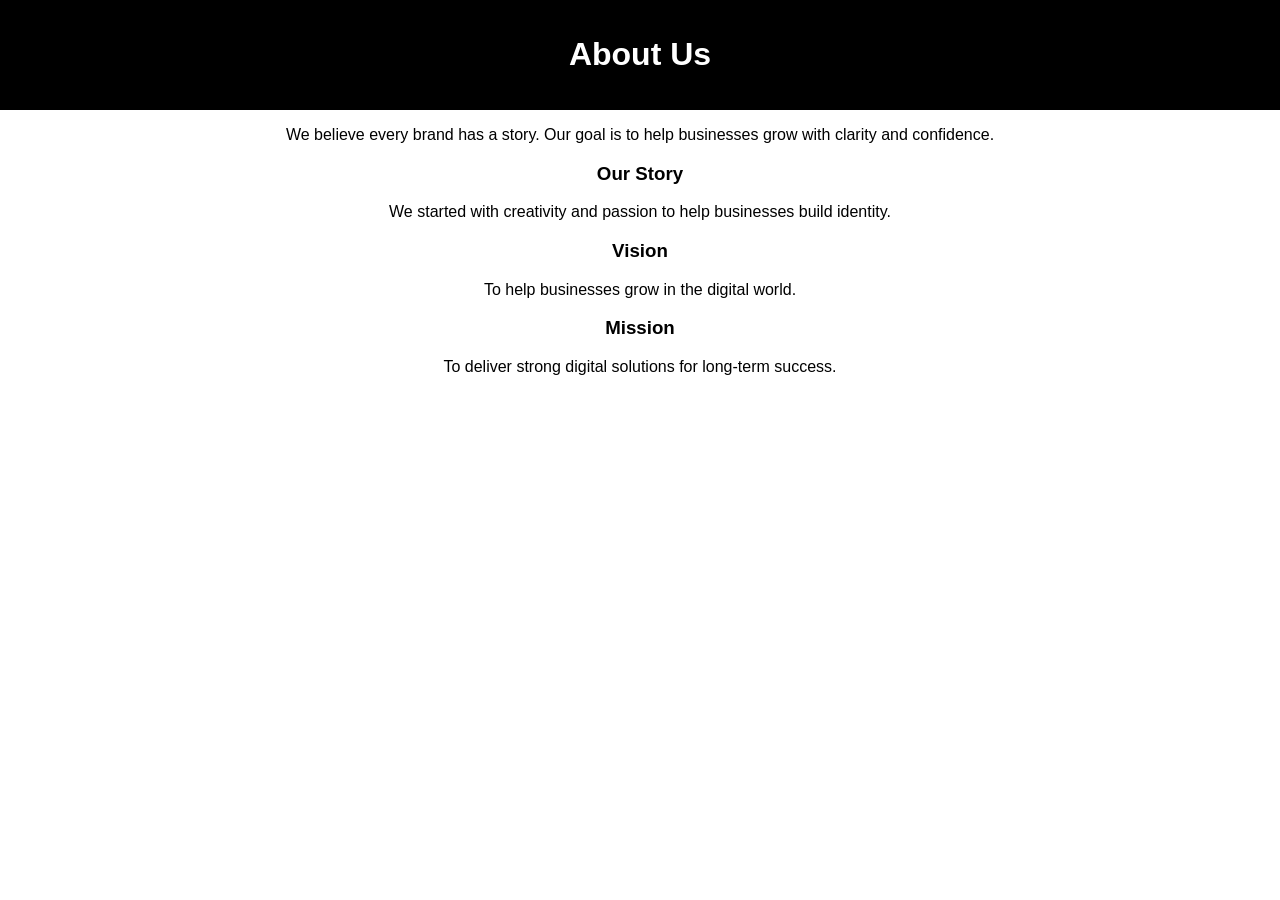
==== about.html @ 41003889 "Add files via upload" ====
<!DOCTYPE html>
<html>
<head>
<title>About Us</title>
<link rel="stylesheet" href="style.css">
</head>

<body>

<header>
  <h1>About Us</h1>
</header>

<section>
  <p>We believe every brand has a story. Our goal is to help businesses grow with clarity and confidence.</p>

  <h3>Our Story</h3>
  <p>We started with creativity and passion to help businesses build identity.</p>

  <h3>Vision</h3>
  <p>To help businesses grow in the digital world.</p>

  <h3>Mission</h3>
  <p>To deliver strong digital solutions for long-term success.</p>
</section>

</body>
</html>
---- style.css ----
body {
  font-family: Arial;
  margin: 0;
  text-align: center;
}

header {
  background: black;
  color: white;
  padding: 15px;
}

nav a {
  color: white;
  margin: 10px;
  text-decoration: none;
}

.hero {
  padding: 60px;
  background: #f4f4f4;
}

.btn {
  background: orange;
  padding: 10px 20px;
  color: white;
  text-decoration: none;
}

.stats {
  display: flex;
  justify-content: space-around;
  padding: 20px;
}

.videos iframe {
  width: 300px;
  height: 200px;
  margin: 10px;
}
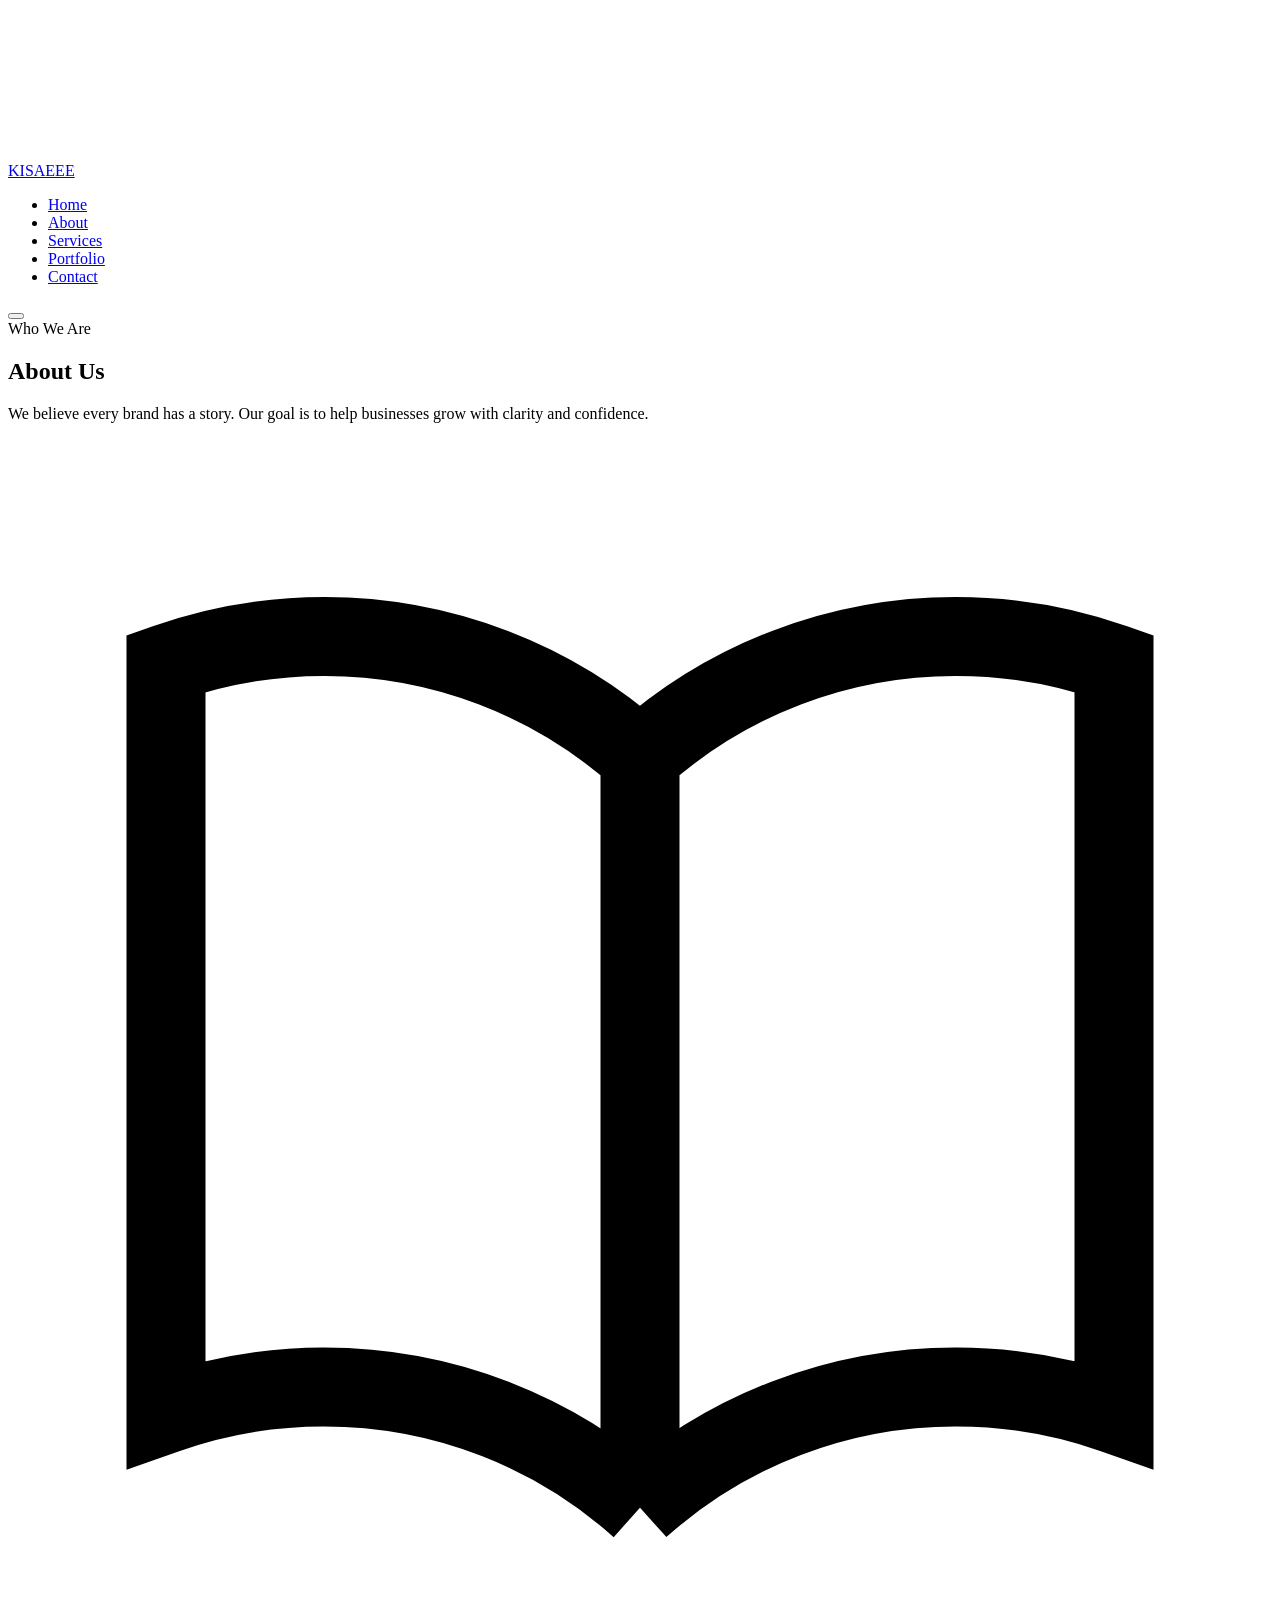
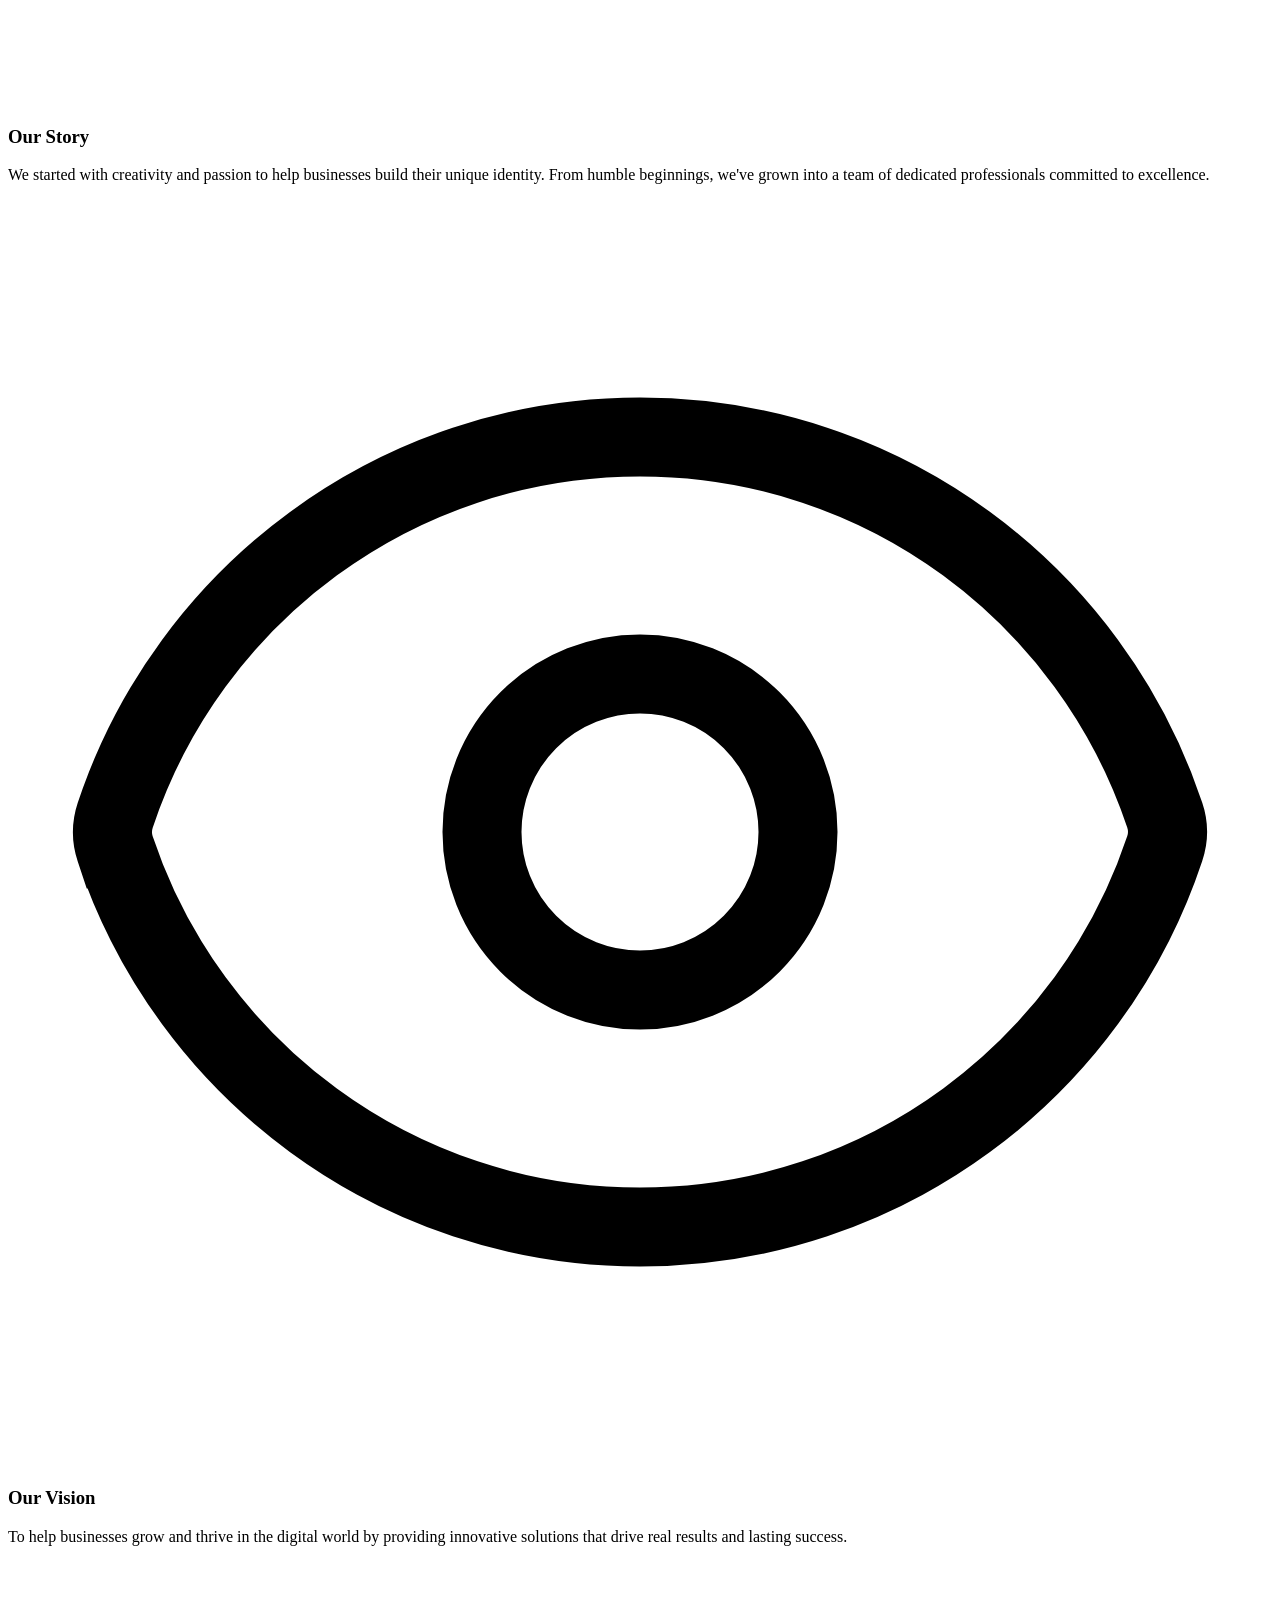
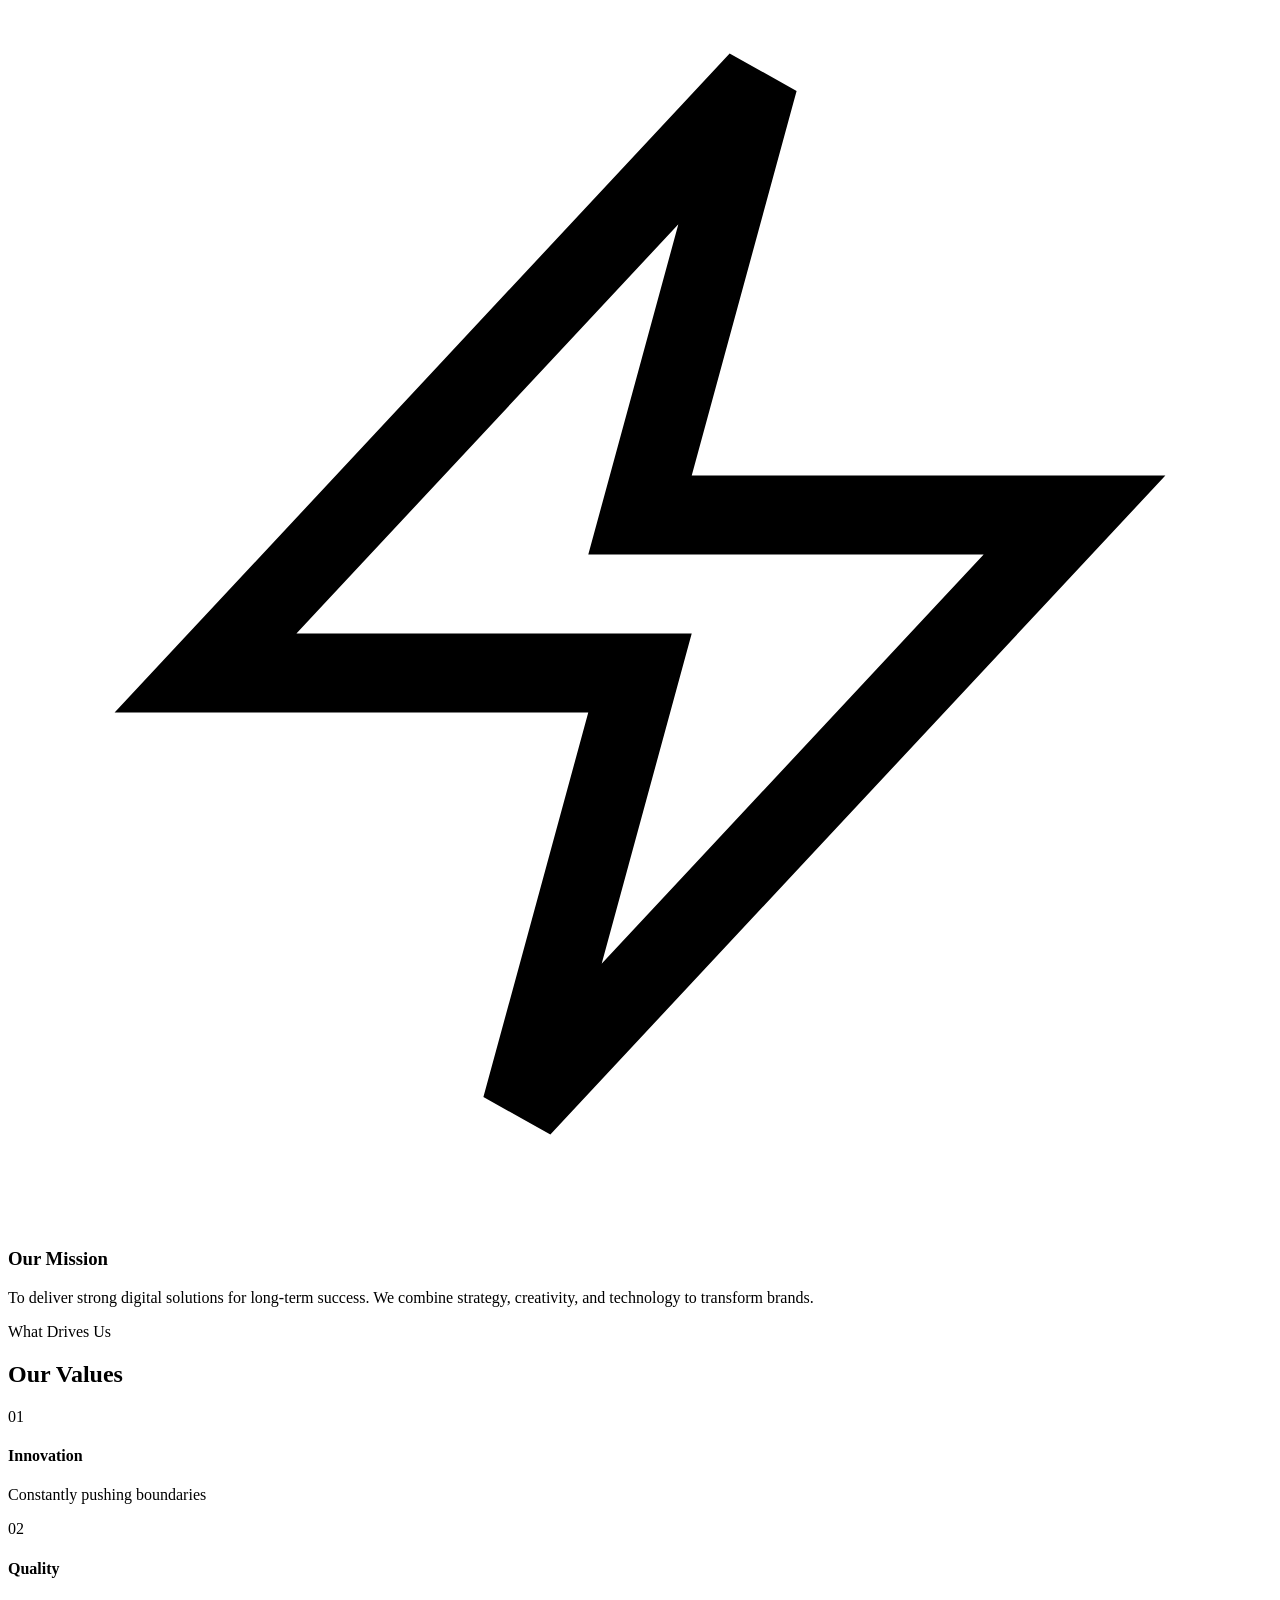
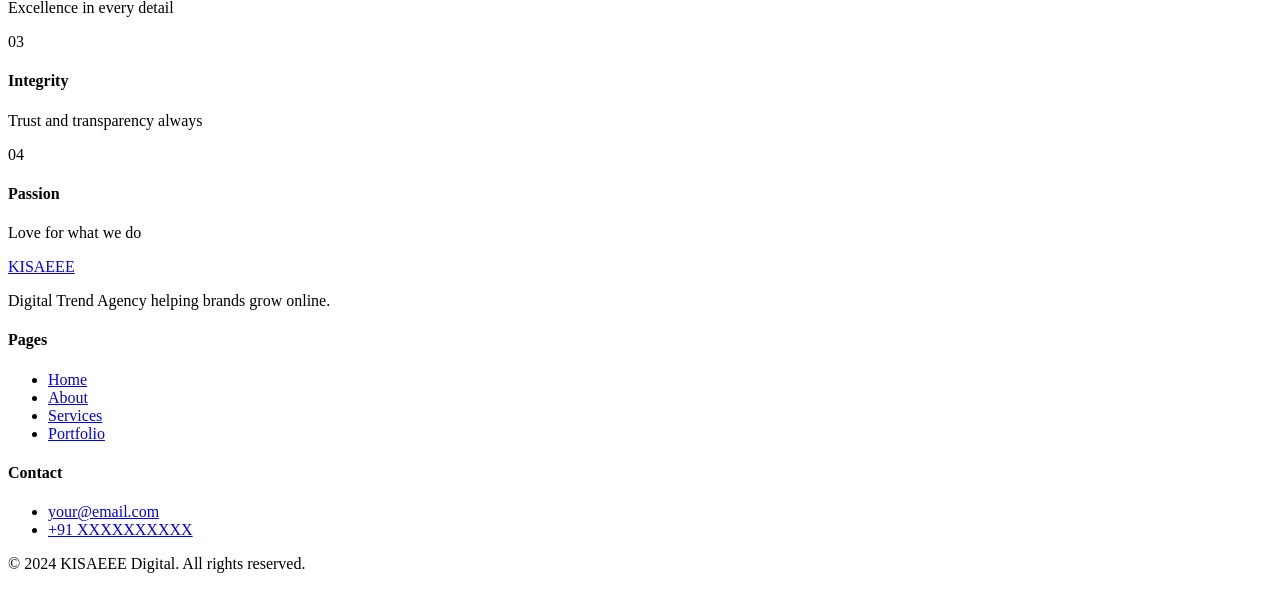
==== commit 1b068123: "Update about.html" ====
--- a/about.html
+++ b/about.html
@@ -1,28 +1,145 @@
 <!DOCTYPE html>
-<html>
+<html lang="en">
 <head>
-<title>About Us</title>
-<link rel="stylesheet" href="style.css">
+    <meta charset="UTF-8">
+    <meta name="viewport" content="width=device-width, initial-scale=1.0">
+    <title>About Us | KISAEEE Digital</title>
+    <link rel="stylesheet" href="css/style.css">
+    <link href="[fonts.googleapis.com](https://fonts.googleapis.com/css2?family=Space+Grotesk:wght@300;400;500;600;700&family=Inter:wght@300;400;500;600&display=swap)" rel="stylesheet">
 </head>
-
 <body>
-
-<header>
-  <h1>About Us</h1>
-</header>
-
-<section>
-  <p>We believe every brand has a story. Our goal is to help businesses grow with clarity and confidence.</p>
-
-  <h3>Our Story</h3>
-  <p>We started with creativity and passion to help businesses build identity.</p>
-
-  <h3>Vision</h3>
-  <p>To help businesses grow in the digital world.</p>
-
-  <h3>Mission</h3>
-  <p>To deliver strong digital solutions for long-term success.</p>
-</section>
-
+    <canvas id="bg-canvas"></canvas>
+    <div class="cursor-follower"></div>
+    
+    <nav class="nav">
+        <div class="nav-container">
+            <a href="index.html" class="logo">
+                <span class="logo-text">KISAEEE</span>
+                <span class="logo-dot"></span>
+            </a>
+            <ul class="nav-links">
+                <li><a href="index.html">Home</a></li>
+                <li><a href="about.html" class="active">About</a></li>
+                <li><a href="services.html">Services</a></li>
+                <li><a href="portfolio.html">Portfolio</a></li>
+                <li><a href="contact.html">Contact</a></li>
+            </ul>
+            <button class="nav-toggle" aria-label="Toggle menu">
+                <span></span>
+                <span></span>
+                <span></span>
+            </button>
+        </div>
+    </nav>
+    <!-- Page Header -->
+    <section class="page-header">
+        <div class="container">
+            <span class="section-tag">Who We Are</span>
+            <h1 class="page-title">About <span class="gradient-text">Us</span></h1>
+            <p class="page-subtitle">We believe every brand has a story. Our goal is to help businesses grow with clarity and confidence.</p>
+        </div>
+    </section>
+    <!-- Story Section -->
+    <section class="about-content">
+        <div class="container">
+            <div class="about-grid">
+                <div class="about-card" data-tilt>
+                    <div class="about-icon">
+                        <svg viewBox="0 0 24 24" fill="none" stroke="currentColor" stroke-width="1.5">
+                            <path d="M12 6.042A8.967 8.967 0 006 3.75c-1.052 0-2.062.18-3 .512v14.25A8.987 8.987 0 016 18c2.305 0 4.408.867 6 2.292m0-14.25a8.966 8.966 0 016-2.292c1.052 0 2.062.18 3 .512v14.25A8.987 8.987 0 0018 18a8.967 8.967 0 00-6 2.292m0-14.25v14.25"/>
+                        </svg>
+                    </div>
+                    <h3>Our Story</h3>
+                    <p>We started with creativity and passion to help businesses build their unique identity. From humble beginnings, we've grown into a team of dedicated professionals committed to excellence.</p>
+                </div>
+                <div class="about-card" data-tilt>
+                    <div class="about-icon">
+                        <svg viewBox="0 0 24 24" fill="none" stroke="currentColor" stroke-width="1.5">
+                            <path d="M2.036 12.322a1.012 1.012 0 010-.639C3.423 7.51 7.36 4.5 12 4.5c4.638 0 8.573 3.007 9.963 7.178.07.207.07.431 0 .639C20.577 16.49 16.64 19.5 12 19.5c-4.638 0-8.573-3.007-9.963-7.178z"/>
+                            <path d="M15 12a3 3 0 11-6 0 3 3 0 016 0z"/>
+                        </svg>
+                    </div>
+                    <h3>Our Vision</h3>
+                    <p>To help businesses grow and thrive in the digital world by providing innovative solutions that drive real results and lasting success.</p>
+                </div>
+                <div class="about-card" data-tilt>
+                    <div class="about-icon">
+                        <svg viewBox="0 0 24 24" fill="none" stroke="currentColor" stroke-width="1.5">
+                            <path d="M3.75 13.5l10.5-11.25L12 10.5h8.25L9.75 21.75 12 13.5H3.75z"/>
+                        </svg>
+                    </div>
+                    <h3>Our Mission</h3>
+                    <p>To deliver strong digital solutions for long-term success. We combine strategy, creativity, and technology to transform brands.</p>
+                </div>
+            </div>
+        </div>
+    </section>
+    <!-- Values Section -->
+    <section class="values">
+        <div class="container">
+            <div class="section-header">
+                <span class="section-tag">What Drives Us</span>
+                <h2 class="section-title">Our Values</h2>
+            </div>
+            <div class="values-grid">
+                <div class="value-item">
+                    <span class="value-number">01</span>
+                    <h4>Innovation</h4>
+                    <p>Constantly pushing boundaries</p>
+                </div>
+                <div class="value-item">
+                    <span class="value-number">02</span>
+                    <h4>Quality</h4>
+                    <p>Excellence in every detail</p>
+                </div>
+                <div class="value-item">
+                    <span class="value-number">03</span>
+                    <h4>Integrity</h4>
+                    <p>Trust and transparency always</p>
+                </div>
+                <div class="value-item">
+                    <span class="value-number">04</span>
+                    <h4>Passion</h4>
+                    <p>Love for what we do</p>
+                </div>
+            </div>
+        </div>
+    </section>
+    <footer class="footer">
+        <div class="container">
+            <div class="footer-content">
+                <div class="footer-brand">
+                    <a href="index.html" class="logo">
+                        <span class="logo-text">KISAEEE</span>
+                        <span class="logo-dot"></span>
+                    </a>
+                    <p>Digital Trend Agency helping brands grow online.</p>
+                </div>
+                <div class="footer-links">
+                    <div class="footer-col">
+                        <h4>Pages</h4>
+                        <ul>
+                            <li><a href="index.html">Home</a></li>
+                            <li><a href="about.html">About</a></li>
+                            <li><a href="services.html">Services</a></li>
+                            <li><a href="portfolio.html">Portfolio</a></li>
+                        </ul>
+                    </div>
+                    <div class="footer-col">
+                        <h4>Contact</h4>
+                        <ul>
+                            <li><a href="mailto:your@email.com">your@email.com</a></li>
+                            <li><a href="tel:+91XXXXXXXXXX">+91 XXXXXXXXXX</a></li>
+                        </ul>
+                    </div>
+                </div>
+            </div>
+            <div class="footer-bottom">
+                <p>&copy; 2024 KISAEEE Digital. All rights reserved.</p>
+            </div>
+        </div>
+    </footer>
+    <script src="[cdnjs.cloudflare.com](https://cdnjs.cloudflare.com/ajax/libs/three.js/r134/three.min.js)"></script>
+    <script src="js/main.js"></script>
 </body>
-</html>+</html>
